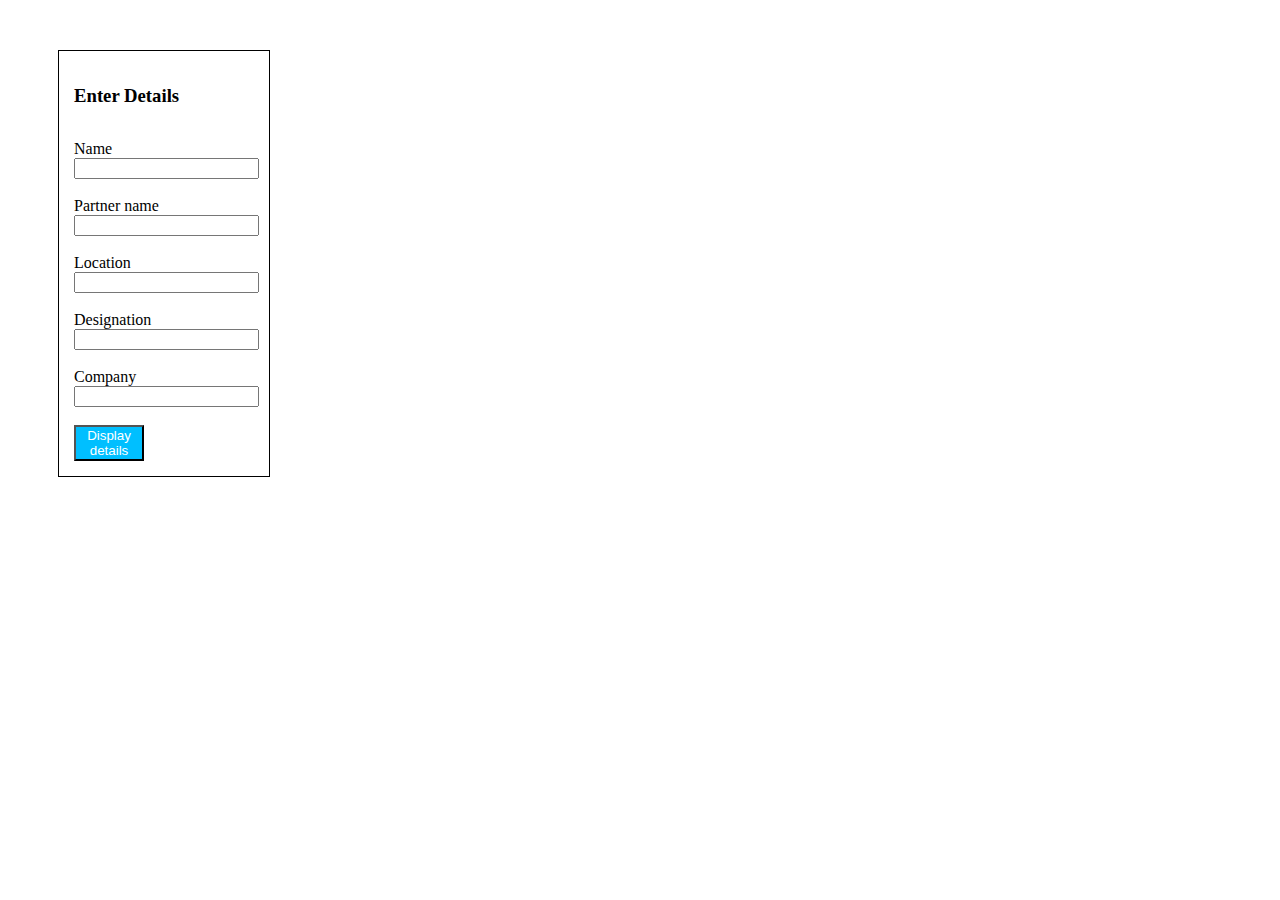
==== index.html @ 26819e86 "Add project files." ====
﻿<!DOCTYPE html>

<html lang="en" xmlns="http://www.w3.org/1999/xhtml">
<head>
    <meta charset="utf-8" />
    <title></title>
    <script src="Script.js"></script>
    <link rel="stylesheet" type="text/css" href="style.css" />
    
</head>
<body>

<div class="row">
<h3>Enter Details</h3>
  <form onsubmit="detailsform()" class="label">
    <label>Name</label>
    <input type="text" id="name" />
    </br>
    </br>
    <label>Partner name</label>
    <input type="text" id="partnername" />
    </br>
    </br>
    <label>Location</label>
    <input type="text" id="location" />
    </br>
    </br>
     <label>Designation</label>
     <input type="text" id="desig" />
     </br>
     </br>
    <label>Company</label>
    <input type="text" id="company" />
    </br>
     </br>
    <button type="submit"> Display details</button>
  </form>
</div>
</body>
</html>
---- style.css ----
﻿


button
{
	background-color:#00BFFF;
	width:70px;
	color:white;
}

.row
{
	border:1px solid black;
	width:180px;
	margin:50px;
	padding:15px 15px;
	
}
h3
{
	padding-bottom:15px;
}
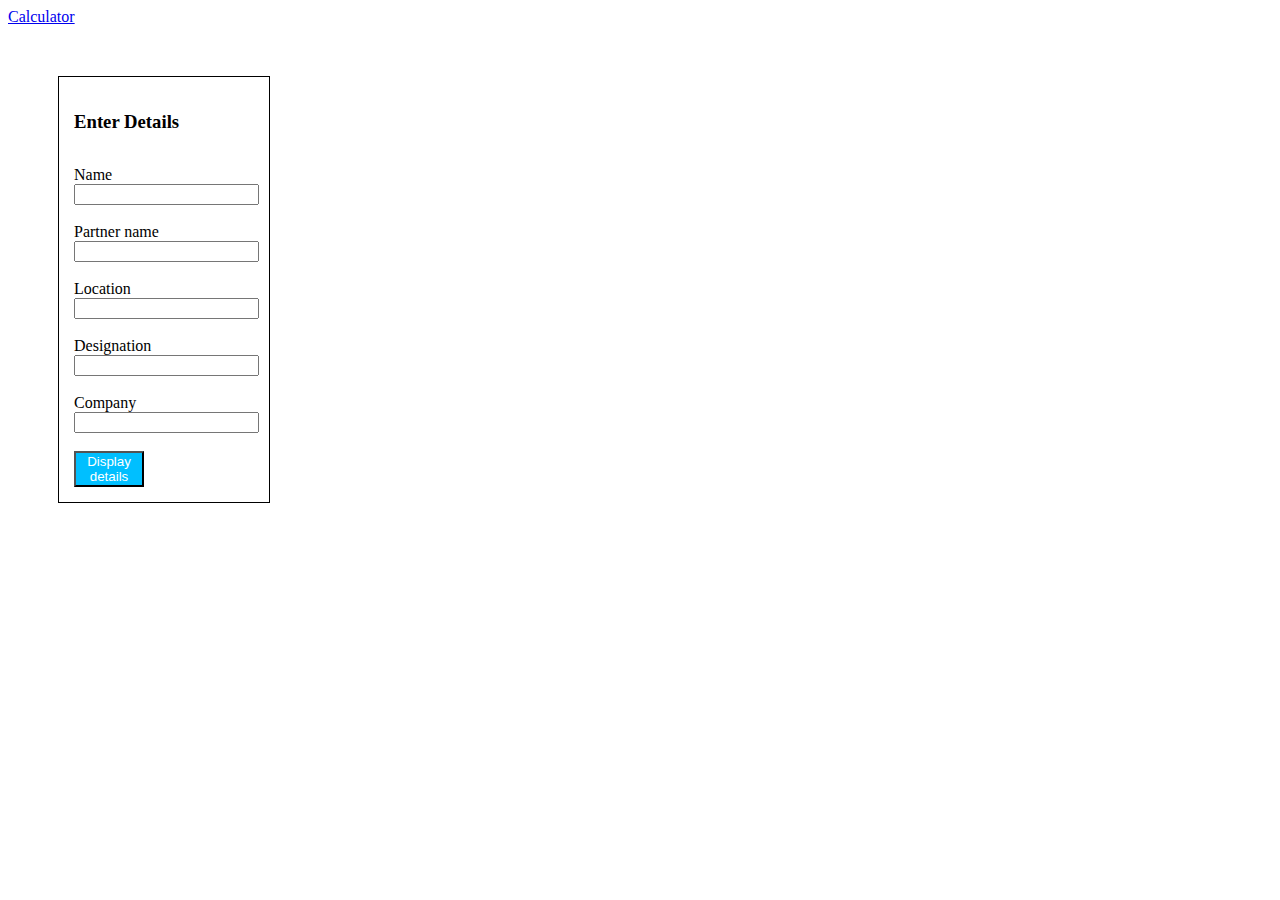
==== commit c860913d: "updated" ====
--- a/index.html
+++ b/index.html
@@ -10,7 +10,10 @@
 </head>
 <body>
 
+
+<a href="calculator.html"/>Calculator </a>
 <div class="row">
+
 <h3>Enter Details</h3>
   <form onsubmit="detailsform()" class="label">
     <label>Name</label>
